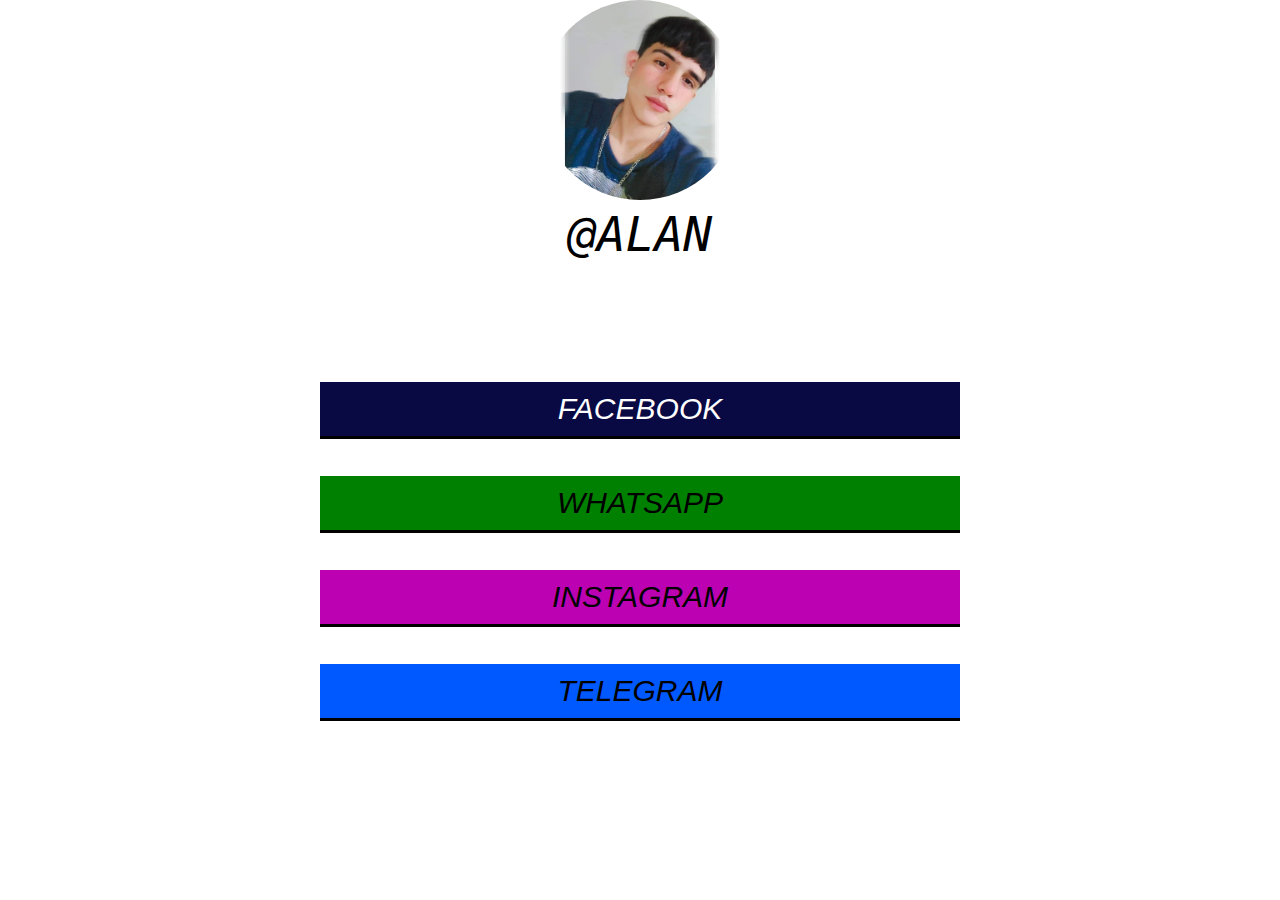
==== index.html @ 17bbaef7 "Add files via upload" ====
<!DOCTYPE html>
<html lang="en">
<head>
    <link rel="stylesheet" href="style.css">
    <link rel="stylesheet" href="icofont/icofont.css">
    <meta charset="UTF-8">
    <meta http-equiv="X-UA-Compatible" content="IE=edge">
    <meta name="viewport" content="width=device-width, initial-scale=1.0">
    <title>mis redes sociales </title>
</head>
<body>
    <div>
        <img src="imagen.jpg" alt="">
    </div>
    <center>
        <div>
            <p>
                @ALAN 
            </p>
        </div>
    </center>
    <div>
        <a href="" class="button blue">
            <span> </span>
              <span class="icofont-facebook" ></span> FACEBOOK
                </a>

    </div>
    <div>
        <a href="" class="button green">
            <span> </span>
              <span class="icofont-brand-whatsapp" ></span> WHATSAPP
                </a>

    </div>
    <div>
        <a href="" class="button morado">
            <span> </span>
              <span class="icofont-instagram" ></span> INSTAGRAM
                </a>

    </div>
    <div>
        <a href="" class="button tele">
            <span> </span>
              <span class="icofont-telegram" ></span> TELEGRAM
                </a>

    </div>
   
    
</body>
</html>
---- style.css ----
*{
	padding: 0%;
	margin: 0%;
}
img{
	width: 200px;
	height: 200px;
	border-radius: 150px;
}
body{
	background-color: rgb(255, 255, 255);
}
.button{
	
	color: rgb(0, 0, 0);
	display: inline-block;
	font-size: 1.25em;
	margin: 20px ;
	padding: 10px 0px;
	text-align: center;
	width: 50%;
	text-decoration: none;
	box-shadow: 0px 3px 0px rgb(0, 0, 0);
	font-family: Verdana, Geneva, Tahoma, sans-serif;
}

.button.blue span{
	background-color: rgb(35, 39, 252);
	
}
.button.blue{
	background-color: rgb(9, 9, 68);
	color: rgb(255, 255, 255);
}
.button span{
	
	background-size: contain;
	border-radius: 2px;
}
div{
	text-align: center;
}
.button.green{
	background-color: green;
}
.button.morado{
	background-color: rgb(187, 1, 178);
}
.button.tele span{
	background-color: rgba(21, 81, 211, 0.753);
	color: white;
}
.button.tele{
	background-color: rgb(0, 89, 255);
}
p{
	font-size: 3rem;
	font-family: monospace;
	margin-bottom: 100px;
}
div{
	font-size: 1.5em;
	font-style: italic;
}
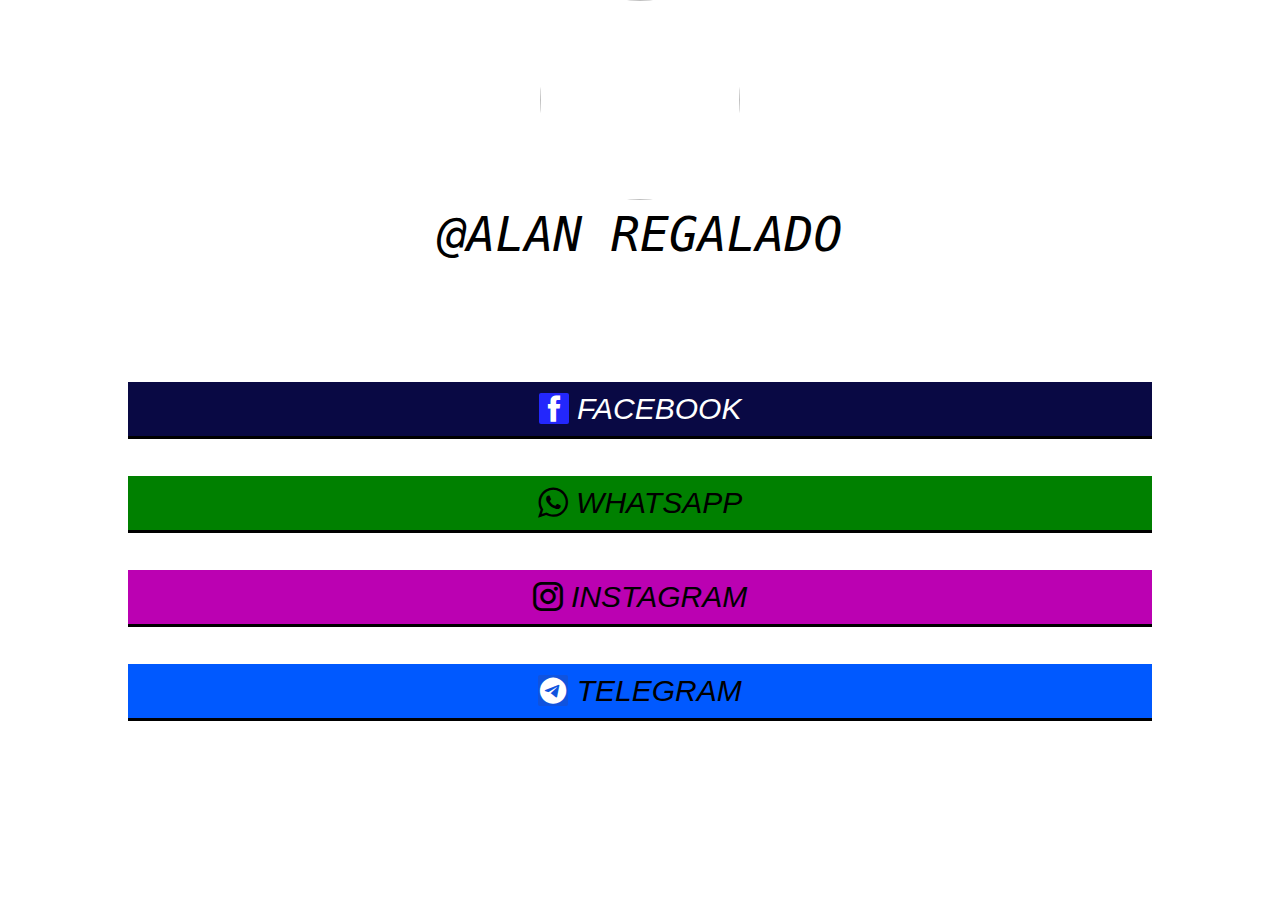
==== commit 31e9099c: "Add files via upload" ====
--- a/index.html
+++ b/index.html
@@ -1,47 +1,48 @@
 <!DOCTYPE html>
-<html lang="en">
+<html lang="es">
 <head>
+    <link rel="shortcut icon" href="https://firebasestorage.googleapis.com/v0/b/alan-rhx-desk.appspot.com/o/imagen.jpg?alt=media&token=9fea826c-73e7-4c37-96bb-bbd13cff2291" type="image/x-icon">
     <link rel="stylesheet" href="style.css">
     <link rel="stylesheet" href="icofont/icofont.css">
     <meta charset="UTF-8">
     <meta http-equiv="X-UA-Compatible" content="IE=edge">
     <meta name="viewport" content="width=device-width, initial-scale=1.0">
-    <title>mis redes sociales </title>
+    <title>Alan Rh </title>
 </head>
 <body>
     <div>
-        <img src="imagen.jpg" alt="">
+        <img src="https://firebasestorage.googleapis.com/v0/b/alan-rhx-desk.appspot.com/o/imagen.jpg?alt=media&token=9fea826c-73e7-4c37-96bb-bbd13cff2291" alt="">
     </div>
     <center>
         <div>
             <p>
-                @ALAN 
+                @ALAN REGALADO
             </p>
         </div>
     </center>
     <div>
-        <a href="" class="button blue">
+        <a href="https://www.facebook.com/AlanRhx/" class="button blue">
             <span> </span>
               <span class="icofont-facebook" ></span> FACEBOOK
                 </a>
 
     </div>
     <div>
-        <a href="" class="button green">
+        <a href="https://api.whatsapp.com/send?phone=528135585227&text=hola" class="button green">
             <span> </span>
               <span class="icofont-brand-whatsapp" ></span> WHATSAPP
                 </a>
 
     </div>
     <div>
-        <a href="" class="button morado">
+        <a href="https://www.instagram.com/alan_rhx/" class="button morado">
             <span> </span>
               <span class="icofont-instagram" ></span> INSTAGRAM
                 </a>
 
     </div>
     <div>
-        <a href="" class="button tele">
+        <a href="https://t.me/alan_rh7x7" class="button tele">
             <span> </span>
               <span class="icofont-telegram" ></span> TELEGRAM
                 </a>
--- a/style.css
+++ b/style.css
@@ -18,7 +18,7 @@
 	margin: 20px ;
 	padding: 10px 0px;
 	text-align: center;
-	width: 50%;
+	width: 80%;
 	text-decoration: none;
 	box-shadow: 0px 3px 0px rgb(0, 0, 0);
 	font-family: Verdana, Geneva, Tahoma, sans-serif;
--- a/icofont/icofont.css
+++ b/icofont/icofont.css
@@ -0,0 +1,302 @@
+/*! 
+* @package IcoFont 
+* @version 1.0.1 
+* @author IcoFont https://icofont.com 
+* @copyright Copyright (c) 2015 - 2022 IcoFont 
+* @license - https://icofont.com/license/
+*/
+
+@font-face
+{
+ 
+  font-family: "IcoFont";
+font-weight: normal;
+font-style: "Regular";
+src: url("./fonts/icofont.woff2") format("woff2"),
+url("./fonts/icofont.woff") format("woff");
+}
+
+[class^="icofont-"], [class*=" icofont-"]
+{
+  font-family: 'IcoFont' !important;
+  speak: none;
+  font-style: normal;
+  font-weight: normal;
+  font-variant: normal;
+  text-transform: none;
+  white-space: nowrap;
+  word-wrap: normal;
+  direction: ltr;
+  line-height: 1;
+/* Better Font Rendering =========== */
+  -webkit-font-feature-settings: "liga";
+  -webkit-font-smoothing: antialiased;
+}
+
+.icofont-facebook:before
+{
+  content: "\ed37";
+}
+
+.icofont-brand-whatsapp:before
+{
+  content: "\e957";
+}
+
+.icofont-instagram:before
+{
+  content: "\ed46";
+}
+
+.icofont-telegram:before
+{
+  content: "\ed75";
+}
+
+.icofont-xs
+{
+  font-size: .5em;
+}
+
+.icofont-sm
+{
+  font-size: .75em;
+}
+
+.icofont-md
+{
+  font-size: 1.25em;
+}
+
+.icofont-lg
+{
+  font-size: 1.5em;
+}
+
+.icofont-1x
+{
+  font-size: 1em;
+}
+
+.icofont-2x
+{
+  font-size: 2em;
+}
+
+.icofont-3x
+{
+  font-size: 3em;
+}
+
+.icofont-4x
+{
+  font-size: 4em;
+}
+
+.icofont-5x
+{
+  font-size: 5em;
+}
+
+.icofont-6x
+{
+  font-size: 6em;
+}
+
+.icofont-7x
+{
+  font-size: 7em;
+}
+
+.icofont-8x
+{
+  font-size: 8em;
+}
+
+.icofont-9x
+{
+  font-size: 9em;
+}
+
+.icofont-10x
+{
+  font-size: 10em;
+}
+
+.icofont-fw
+{
+  text-align: center;
+  width: 1.25em;
+}
+
+.icofont-ul
+{
+  list-style-type: none;
+  padding-left: 0;
+  margin-left: 0;
+}
+
+.icofont-ul > li
+{
+  position: relative;
+  line-height: 2em;
+}
+
+.icofont-ul > li .icofont
+{
+  display: inline-block;
+  vertical-align: middle;
+}
+
+.icofont-border
+{
+  border: solid 0.08em #f1f1f1;
+  border-radius: .1em;
+  padding: .2em .25em .15em;
+}
+
+.icofont-pull-left
+{
+  float: left;
+}
+
+.icofont-pull-right
+{
+  float: right;
+}
+
+.icofont.icofont-pull-left
+{
+  margin-right: .3em;
+}
+
+.icofont.icofont-pull-right
+{
+  margin-left: .3em;
+}
+
+.icofont-spin
+{
+  -webkit-animation: icofont-spin 2s infinite linear;
+  animation: icofont-spin 2s infinite linear;
+  display: inline-block;
+}
+
+.icofont-pulse
+{
+  -webkit-animation: icofont-spin 1s infinite steps(8);
+  animation: icofont-spin 1s infinite steps(8);
+  display: inline-block;
+}
+
+@-webkit-keyframes icofont-spin
+{
+  0%
+  {
+    -webkit-transform: rotate(0deg);
+    transform: rotate(0deg);
+  }
+
+  100%
+  {
+    -webkit-transform: rotate(360deg);
+    transform: rotate(360deg);
+  }
+}
+
+@keyframes icofont-spin
+{
+  0%
+  {
+    -webkit-transform: rotate(0deg);
+    transform: rotate(0deg);
+  }
+
+  100%
+  {
+    -webkit-transform: rotate(360deg);
+    transform: rotate(360deg);
+  }
+}
+
+.icofont-rotate-90
+{
+  -ms-filter: "progid:DXImageTransform.Microsoft.BasicImage(rotation=1)";
+  -webkit-transform: rotate(90deg);
+  transform: rotate(90deg);
+}
+
+.icofont-rotate-180
+{
+  -ms-filter: "progid:DXImageTransform.Microsoft.BasicImage(rotation=2)";
+  -webkit-transform: rotate(180deg);
+  transform: rotate(180deg);
+}
+
+.icofont-rotate-270
+{
+  -ms-filter: "progid:DXImageTransform.Microsoft.BasicImage(rotation=3)";
+  -webkit-transform: rotate(270deg);
+  transform: rotate(270deg);
+}
+
+.icofont-flip-horizontal
+{
+  -ms-filter: "progid:DXImageTransform.Microsoft.BasicImage(rotation=0, mirror=1)";
+  -webkit-transform: scale(-1, 1);
+  transform: scale(-1, 1);
+}
+
+.icofont-flip-vertical
+{
+  -ms-filter: "progid:DXImageTransform.Microsoft.BasicImage(rotation=2, mirror=1)";
+  -webkit-transform: scale(1, -1);
+  transform: scale(1, -1);
+}
+
+.icofont-flip-horizontal.icofont-flip-vertical
+{
+  -ms-filter: "progid:DXImageTransform.Microsoft.BasicImage(rotation=2, mirror=1)";
+  -webkit-transform: scale(-1, -1);
+  transform: scale(-1, -1);
+}
+
+:root .icofont-rotate-90,
+	:root .icofont-rotate-180,
+	:root .icofont-rotate-270,
+	:root .icofont-flip-horizontal,
+	:root .icofont-flip-vertical
+{
+  -webkit-filter: none;
+  filter: none;
+  display: inline-block;
+}
+
+.icofont-inverse
+{
+  color: #fff;
+}
+
+.sr-only
+{
+  border: 0;
+  clip: rect(0, 0, 0, 0);
+  height: 1px;
+  margin: -1px;
+  overflow: hidden;
+  padding: 0;
+  position: absolute;
+  width: 1px;
+}
+
+.sr-only-focusable:active,
+	.sr-only-focusable:focus
+{
+  clip: auto;
+  height: auto;
+  margin: 0;
+  overflow: visible;
+  position: static;
+  width: auto;
+}
+	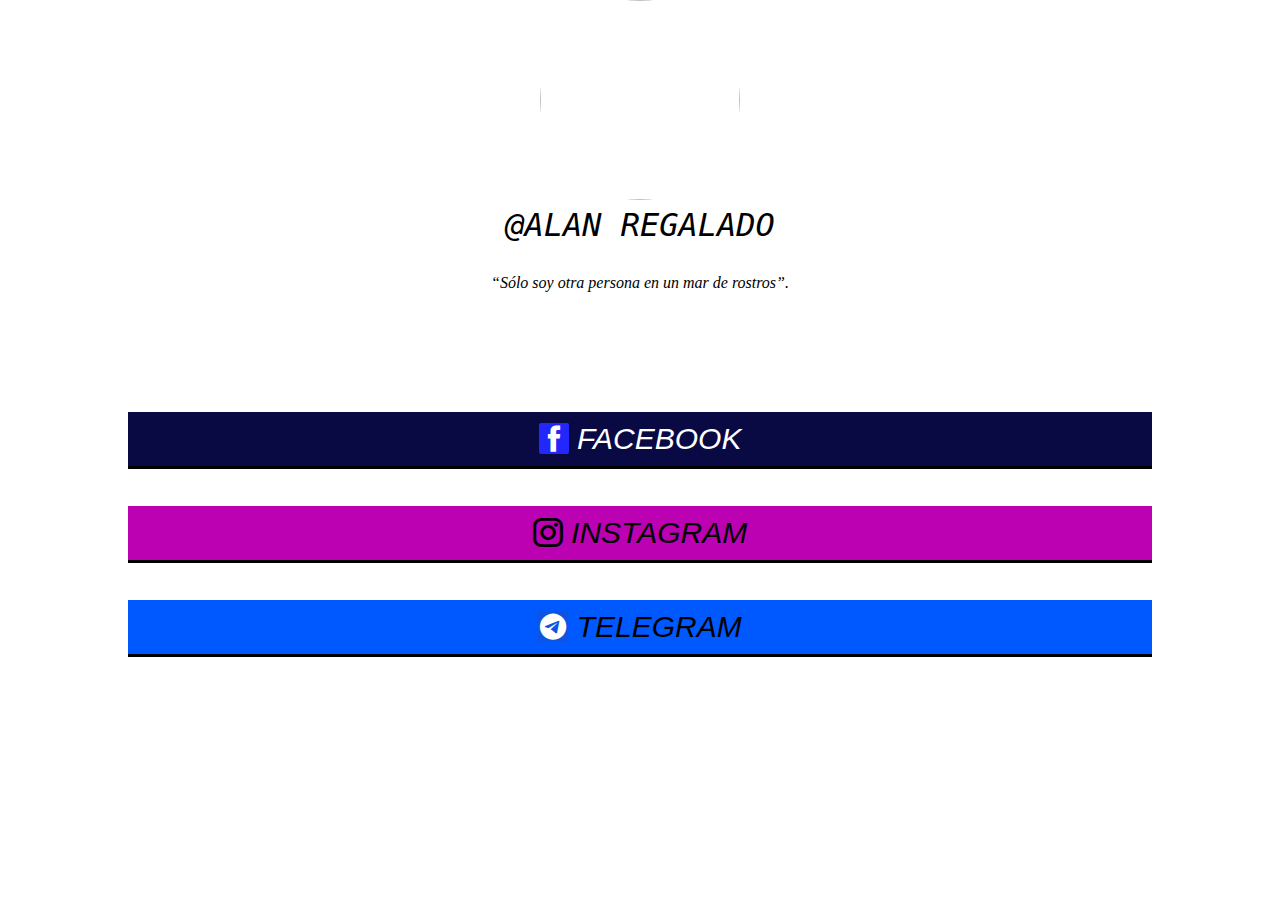
==== commit 1fbeb00c: "Add files via upload" ====
--- a/index.html
+++ b/index.html
@@ -18,6 +18,7 @@
             <p>
                 @ALAN REGALADO
             </p>
+            <p1> “Sólo soy otra persona en un mar de rostros”. </p1>
         </div>
     </center>
     <div>
@@ -27,13 +28,7 @@
                 </a>
 
     </div>
-    <div>
-        <a href="https://api.whatsapp.com/send?phone=528135585227&text=hola" class="button green">
-            <span> </span>
-              <span class="icofont-brand-whatsapp" ></span> WHATSAPP
-                </a>
-
-    </div>
+  
     <div>
         <a href="https://www.instagram.com/alan_rhx/" class="button morado">
             <span> </span>
--- a/style.css
+++ b/style.css
@@ -54,11 +54,17 @@
 	background-color: rgb(0, 89, 255);
 }
 p{
-	font-size: 3rem;
+	font-size: 2rem;
 	font-family: monospace;
-	margin-bottom: 100px;
+	margin-bottom: 30px;
 }
 div{
 	font-size: 1.5em;
 	font-style: italic;
+}
+p1{
+	display: block;
+color: black;
+font-size: medium;
+margin-block-end: 100px;
 }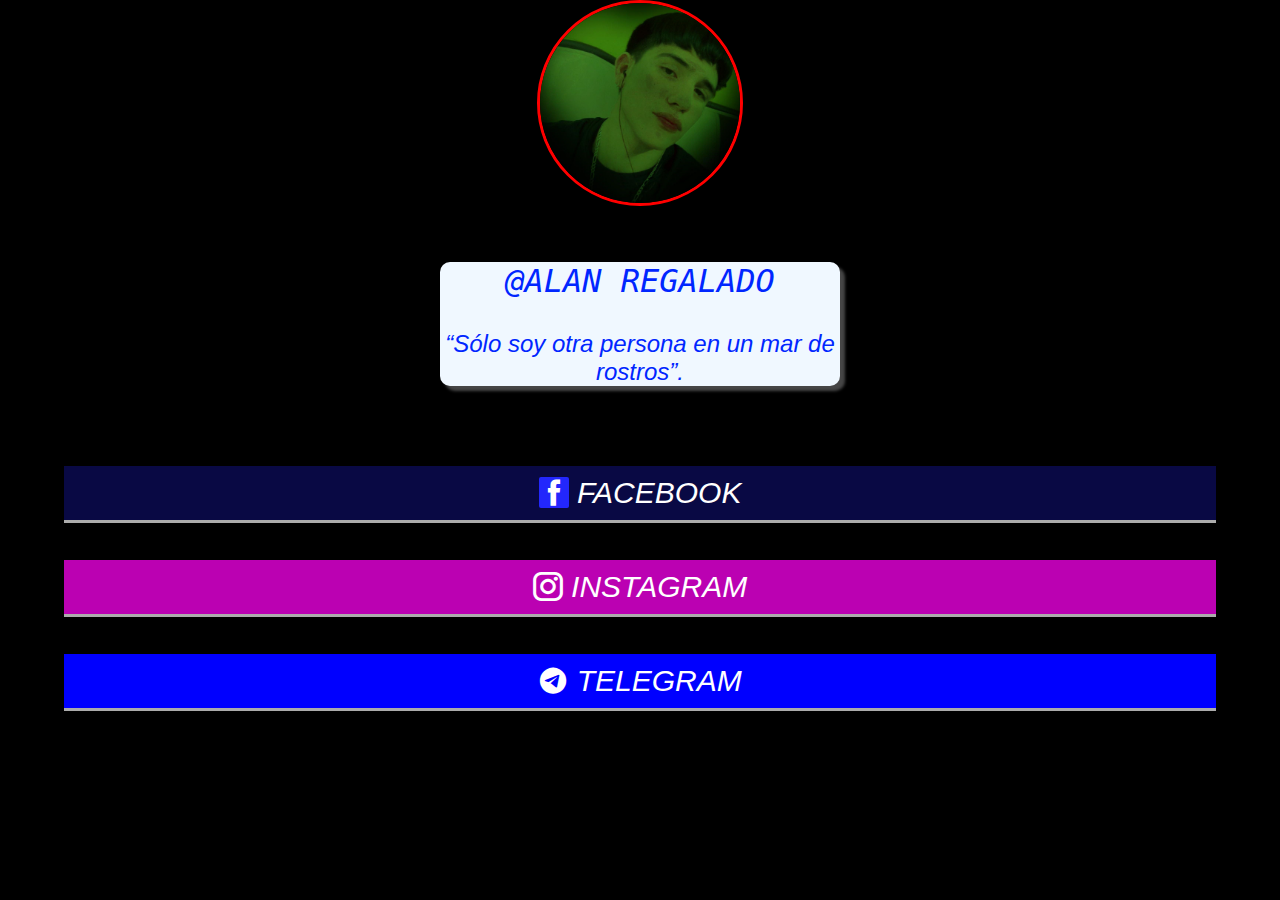
==== commit d5dcd491: "Add files via upload" ====
--- a/index.html
+++ b/index.html
@@ -1,20 +1,20 @@
 <!DOCTYPE html>
 <html lang="es">
 <head>
-    <link rel="shortcut icon" href="https://firebasestorage.googleapis.com/v0/b/alan-rhx-desk.appspot.com/o/imagen.jpg?alt=media&token=9fea826c-73e7-4c37-96bb-bbd13cff2291" type="image/x-icon">
+    <link rel="shortcut icon" href="perfil.jpg" type="image/x-icon">
     <link rel="stylesheet" href="style.css">
     <link rel="stylesheet" href="icofont/icofont.css">
     <meta charset="UTF-8">
     <meta http-equiv="X-UA-Compatible" content="IE=edge">
     <meta name="viewport" content="width=device-width, initial-scale=1.0">
-    <title>Alan Rh </title>
+    <title>Alan Regalado</title>
 </head>
 <body>
     <div>
-        <img src="https://firebasestorage.googleapis.com/v0/b/alan-rhx-desk.appspot.com/o/imagen.jpg?alt=media&token=9fea826c-73e7-4c37-96bb-bbd13cff2291" alt="">
+        <img src="perfil.jpg" alt="alan regalado">
     </div>
     <center>
-        <div>
+        <div class="titulo">
             <p>
                 @ALAN REGALADO
             </p>
@@ -37,7 +37,7 @@
 
     </div>
     <div>
-        <a href="https://t.me/alan_rh7x7" class="button tele">
+        <a href="https://t.me/alan_rh7x7" class="button telegram">
             <span> </span>
               <span class="icofont-telegram" ></span> TELEGRAM
                 </a>
--- a/style.css
+++ b/style.css
@@ -1,27 +1,28 @@
 *{
-	padding: 0%;
-	margin: 0%;
+	padding: 0;
+	margin: 0;
 }
 img{
 	width: 200px;
 	height: 200px;
 	border-radius: 150px;
+	border: solid red;
 }
 body{
-	background-color: rgb(255, 255, 255);
+	background-color: rgb(0, 0, 0);
 }
 .button{
 	
-	color: rgb(0, 0, 0);
+	color: rgb(255, 255, 255);
 	display: inline-block;
 	font-size: 1.25em;
 	margin: 20px ;
 	padding: 10px 0px;
 	text-align: center;
-	width: 80%;
+	width: 90%;
 	text-decoration: none;
-	box-shadow: 0px 3px 0px rgb(0, 0, 0);
-	font-family: Verdana, Geneva, Tahoma, sans-serif;
+	box-shadow: 0px 3px 0px rgb(172, 172, 172);
+	font-family: -apple-system, BlinkMacSystemFont, 'Segoe UI', Roboto, Oxygen, Ubuntu, Cantarell, 'Open Sans', 'Helvetica Neue', sans-serif
 }
 
 .button.blue span{
@@ -62,9 +63,17 @@
 	font-size: 1.5em;
 	font-style: italic;
 }
-p1{
-	display: block;
-color: black;
-font-size: medium;
-margin-block-end: 100px;
+.titulo{
+color: rgb(0, 38, 255);
+	display: inline-block;
+	width: 400px;
+	margin-top: 50px;
+	background-color: aliceblue;
+	border-radius: 10px;
+	box-shadow: 5px 5px 3px rgb(70, 70, 70);
+	margin-block-end: 60px;
+	font-family: -apple-system, BlinkMacSystemFont, 'Segoe UI', Roboto, Oxygen, Ubuntu, Cantarell, 'Open Sans', 'Helvetica Neue', sans-serif;
+}
+a.button.telegram{
+	background-color: blue;
 }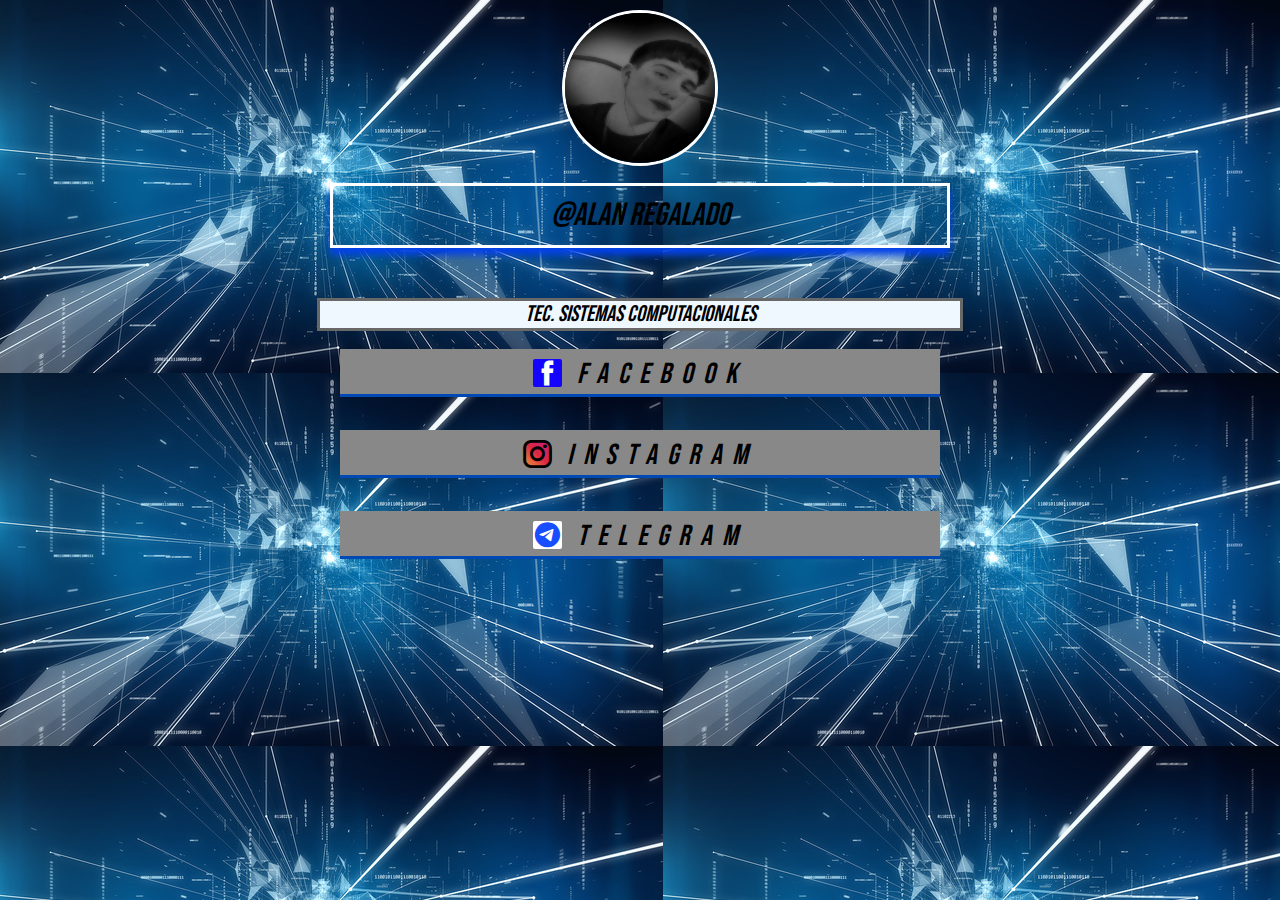
==== commit 64075fdb: "Add files via upload" ====
--- a/index.html
+++ b/index.html
@@ -1,13 +1,17 @@
+
 <!DOCTYPE html>
 <html lang="es">
 <head>
+    <link rel="preconnect" href="https://fonts.googleapis.com">
+<link rel="preconnect" href="https://fonts.gstatic.com" crossorigin>
+<link href="https://fonts.googleapis.com/css2?family=Bebas+Neue&display=swap" rel="stylesheet">
     <link rel="shortcut icon" href="perfil.jpg" type="image/x-icon">
     <link rel="stylesheet" href="style.css">
     <link rel="stylesheet" href="icofont/icofont.css">
     <meta charset="UTF-8">
     <meta http-equiv="X-UA-Compatible" content="IE=edge">
     <meta name="viewport" content="width=device-width, initial-scale=1.0">
-    <title>Alan Regalado</title>
+    <title>Alan Rhx</title>
 </head>
 <body>
     <div>
@@ -18,9 +22,12 @@
             <p>
                 @ALAN REGALADO
             </p>
-            <p1> “Sólo soy otra persona en un mar de rostros”. </p1>
+           
         </div>
     </center>
+    <div>
+    <h3>tec. sistemas computacionales</h3>
+    </div>
     <div>
         <a href="https://www.facebook.com/AlanRhx/" class="button blue">
             <span> </span>
@@ -37,7 +44,7 @@
 
     </div>
     <div>
-        <a href="https://t.me/alan_rh7x7" class="button telegram">
+        <a href="https://t.me/alan_rhx" class="button telegram">
             <span> </span>
               <span class="icofont-telegram" ></span> TELEGRAM
                 </a>
--- a/style.css
+++ b/style.css
@@ -2,37 +2,49 @@
 	padding: 0;
 	margin: 0;
 }
+h3{
+	font-size: 1.4rem;
+	font-weight: 400;
+	color: rgb(0, 0, 0);
+	border: solid rgb(104, 104, 104);
+	display: block;
+  margin: auto;
+  width: 50%;
+  background-color: aliceblue;
+}
+html{
+	font-family: 'Bebas Neue', cursive;
+}
 img{
-	width: 200px;
-	height: 200px;
+	margin-top: 10px;
+	width: 150px;
+	height: 150px;
 	border-radius: 150px;
-	border: solid red;
+	border: solid rgb(255, 255, 255);
+	
+	
 }
 body{
-	background-color: rgb(0, 0, 0);
+	background-image: url(background.jpg);
+ background-position: contain;
 }
 .button{
-	
-	color: rgb(255, 255, 255);
+	width: 70%;
+	color: rgb(0, 0, 0);
+	background-color: rgb(136, 136, 136);
 	display: inline-block;
-	font-size: 1.25em;
-	margin: 20px ;
+	font-size: 1.2em;
+	letter-spacing: 10px;
+	margin: 18px ;
 	padding: 10px 0px;
 	text-align: center;
-	width: 90%;
+	height: 25px;
+	line-height: 10px;
 	text-decoration: none;
-	box-shadow: 0px 3px 0px rgb(172, 172, 172);
-	font-family: -apple-system, BlinkMacSystemFont, 'Segoe UI', Roboto, Oxygen, Ubuntu, Cantarell, 'Open Sans', 'Helvetica Neue', sans-serif
+	box-shadow: 0px 3px 0px rgb(0, 72, 180);	min-width: 310px;
 }
 
-.button.blue span{
-	background-color: rgb(35, 39, 252);
-	
-}
-.button.blue{
-	background-color: rgb(9, 9, 68);
-	color: rgb(255, 255, 255);
-}
+
 .button span{
 	
 	background-size: contain;
@@ -41,39 +53,87 @@
 div{
 	text-align: center;
 }
-.button.green{
-	background-color: green;
-}
-.button.morado{
-	background-color: rgb(187, 1, 178);
-}
-.button.tele span{
-	background-color: rgba(21, 81, 211, 0.753);
-	color: white;
-}
-.button.tele{
-	background-color: rgb(0, 89, 255);
+.titulo {
+	display: inline-flex;
+text-align: center;
+margin-block-end: 40px;
 }
 p{
+	width: 100%;
+	color: rgb(33, 165, 0);
 	font-size: 2rem;
-	font-family: monospace;
-	margin-bottom: 30px;
+   padding: 10px;
+	border: solid  rgb(255, 255, 255);
+	box-shadow: 0px 7px 7px rgb(4, 65, 233);
+
+
 }
 div{
 	font-size: 1.5em;
 	font-style: italic;
 }
 .titulo{
-color: rgb(0, 38, 255);
-	display: inline-block;
-	width: 400px;
-	margin-top: 50px;
-	background-color: aliceblue;
+	text-align: center;
+}
+
+text{
+	color: rgb(16, 192, 0);
+}
+
+
+span.icofont-facebook{
+	letter-spacing: -0px;
+	color: rgb(255, 255, 255);
+	background-color: rgb(20, 4, 252);
+}
+span.icofont-instagram{
+	letter-spacing: -0px;
 	border-radius: 10px;
-	box-shadow: 5px 5px 3px rgb(70, 70, 70);
-	margin-block-end: 60px;
-	font-family: -apple-system, BlinkMacSystemFont, 'Segoe UI', Roboto, Oxygen, Ubuntu, Cantarell, 'Open Sans', 'Helvetica Neue', sans-serif;
+	background: #f09433; 
+	background: -moz-linear-gradient(45deg, #f09433 0%, #e6683c 25%, #dc2743 50%, #cc2366 75%, #bc1888 100%); 
+	background: -webkit-linear-gradient(45deg, #f09433 0%,#e6683c 25%,#dc2743 50%,#cc2366 75%,#bc1888 100%); 
+	background: linear-gradient(45deg, #f09433 0%,#e6683c 25%,#dc2743 50%,#cc2366 75%,#bc1888 100%); 
+	filter: progid:DXImageTransform.Microsoft.gradient( startColorstr='#f09433', endColorstr='#bc1888',GradientType=1 );
 }
-a.button.telegram{
-	background-color: blue;
+span.icofont-telegram{
+	background-color: rgb(255, 255, 255);
+	color: rgb(24, 78, 255);
+border: none;
+letter-spacing: -0px;
+}
+
+
+@media (min-width: 600px) {
+	
+	.titulo{
+		width: 50%;
+	}
+
+	p{
+		color: rgb(0, 0, 0);
+	font-size: 2rem;
+    margin: 10px;
+
+	}
+	.button{
+		width: 70%;
+		color: rgb(0, 0, 0);
+		display: inline-block;
+		font-size: 1.2em;
+		letter-spacing: 10px;
+		margin: 18px ;
+		padding: 10px 0px;
+		text-align: center;
+		text-decoration: none;
+	
+		
+	}
+
+}
+@media (min-width: 600px) {
+	.button{
+		width: 600px;
+		
+	}
+	
 }